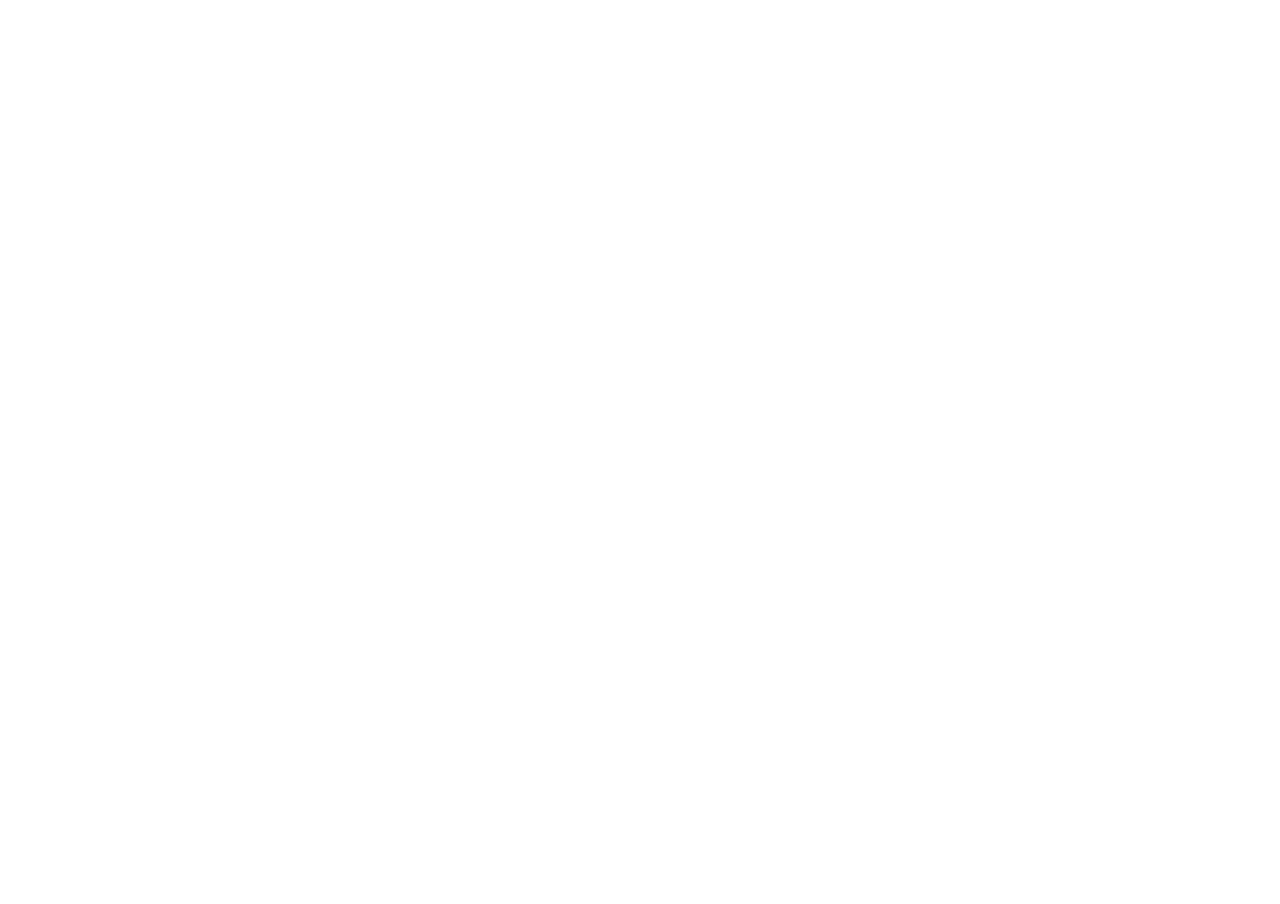
==== dashboard.html @ 7a88b752 "Add files via upload" ====
<!DOCTYPE html>
<html lang="en">
<head>
    <meta charset="UTF-8">
    <meta name="viewport" content="width=device-width, initial-scale=1.0">
    <title>Visualization Data</title>
    <style>
        body, html {
            margin: 0;
            padding: 0;
            width: 100%;
            height: 100%;
            overflow: hidden;
        }
        iframe {
            width: 100%;
            height: 100vh;
            border: 0;
        }
    </style>
</head>
<body>
    <iframe width="600" height="450" src="https://lookerstudio.google.com/embed/reporting/180e1d1a-18ec-4043-9c34-4d90284c9daf/page/Ia03D" frameborder="0" style="border:0" allowfullscreen sandbox="allow-storage-access-by-user-activation allow-scripts allow-same-origin allow-popups allow-popups-to-escape-sandbox"></iframe>
</body>
</html>
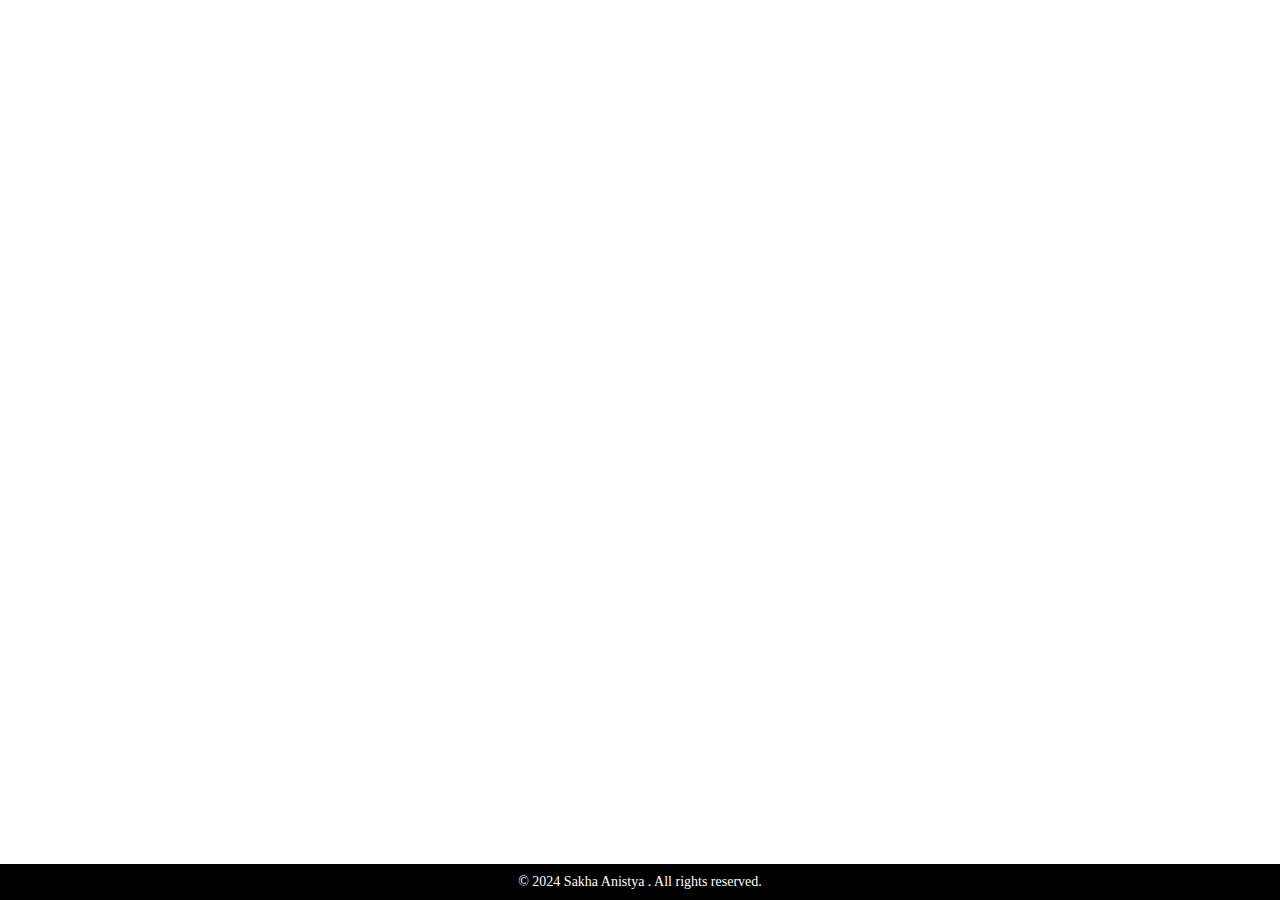
==== commit 81d6afb2: "Update dashboard.html" ====
--- a/dashboard.html
+++ b/dashboard.html
@@ -11,15 +11,38 @@
             width: 100%;
             height: 100%;
             overflow: hidden;
+            display: flex;
+            flex-direction: column;
         }
         iframe {
-            width: 100%;
-            height: 100vh;
+            flex: 1;
             border: 0;
+        }
+        footer {
+            background-color: #000; /* Background hitam */
+            color: #fff; /* Teks putih terang */
+            text-align: center;
+            padding: 10px;
+            font-size: 14px;
+        }
+        @media (max-width: 600px) {
+            footer {
+                font-size: 12px;
+                padding: 8px;
+            }
+        }
+        @media (max-width: 400px) {
+            footer {
+                font-size: 10px;
+                padding: 6px;
+            }
         }
     </style>
 </head>
 <body>
-    <iframe width="600" height="450" src="https://lookerstudio.google.com/embed/reporting/180e1d1a-18ec-4043-9c34-4d90284c9daf/page/Ia03D" frameborder="0" style="border:0" allowfullscreen sandbox="allow-storage-access-by-user-activation allow-scripts allow-same-origin allow-popups allow-popups-to-escape-sandbox"></iframe>
+    <iframe src="https://lookerstudio.google.com/embed/reporting/180e1d1a-18ec-4043-9c34-4d90284c9daf/page/Ia03D" allowfullscreen sandbox="allow-storage-access-by-user-activation allow-scripts allow-same-origin allow-popups allow-popups-to-escape-sandbox"></iframe>
+    <footer>
+        &copy; 2024 Sakha Anistya . All rights reserved.
+    </footer>
 </body>
 </html>
